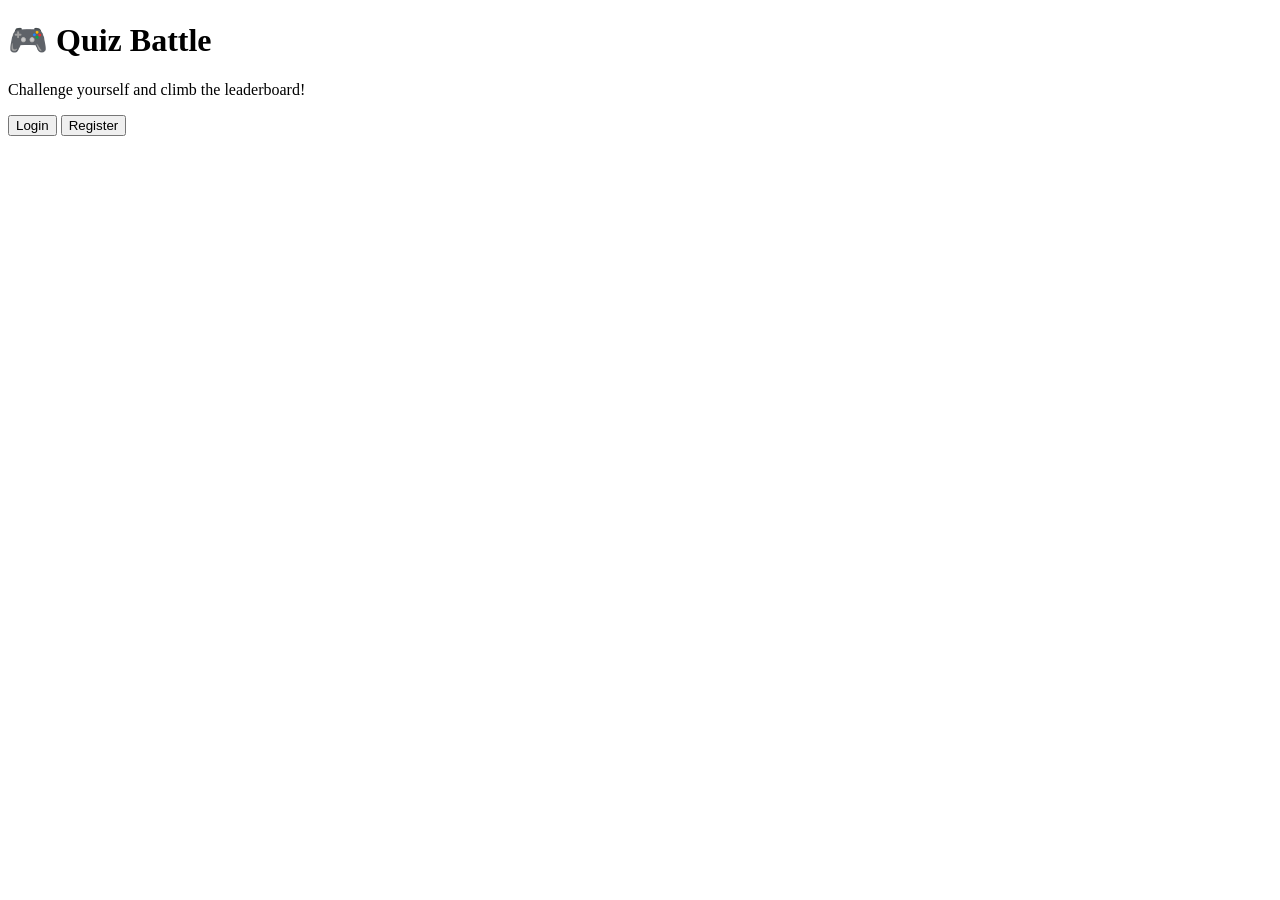
==== frontend/index.html @ dbc11f33 "Added home page" ====
<!DOCTYPE html>
<html lang="en">
<head>
    <meta charset="UTF-8">
    <meta name="viewport" content="width=device-width, initial-scale=1.0">
    <title>Quiz Battle</title>
    <link rel="stylesheet" href="css/style.css">
</head>
<body>

    <h1>🎮 Quiz Battle</h1>

    <p>Challenge yourself and climb the leaderboard!</p>

    <button>Login</button>
    <button>Register</button>

    <script src="js/script.js"></script>

</body>
</html>
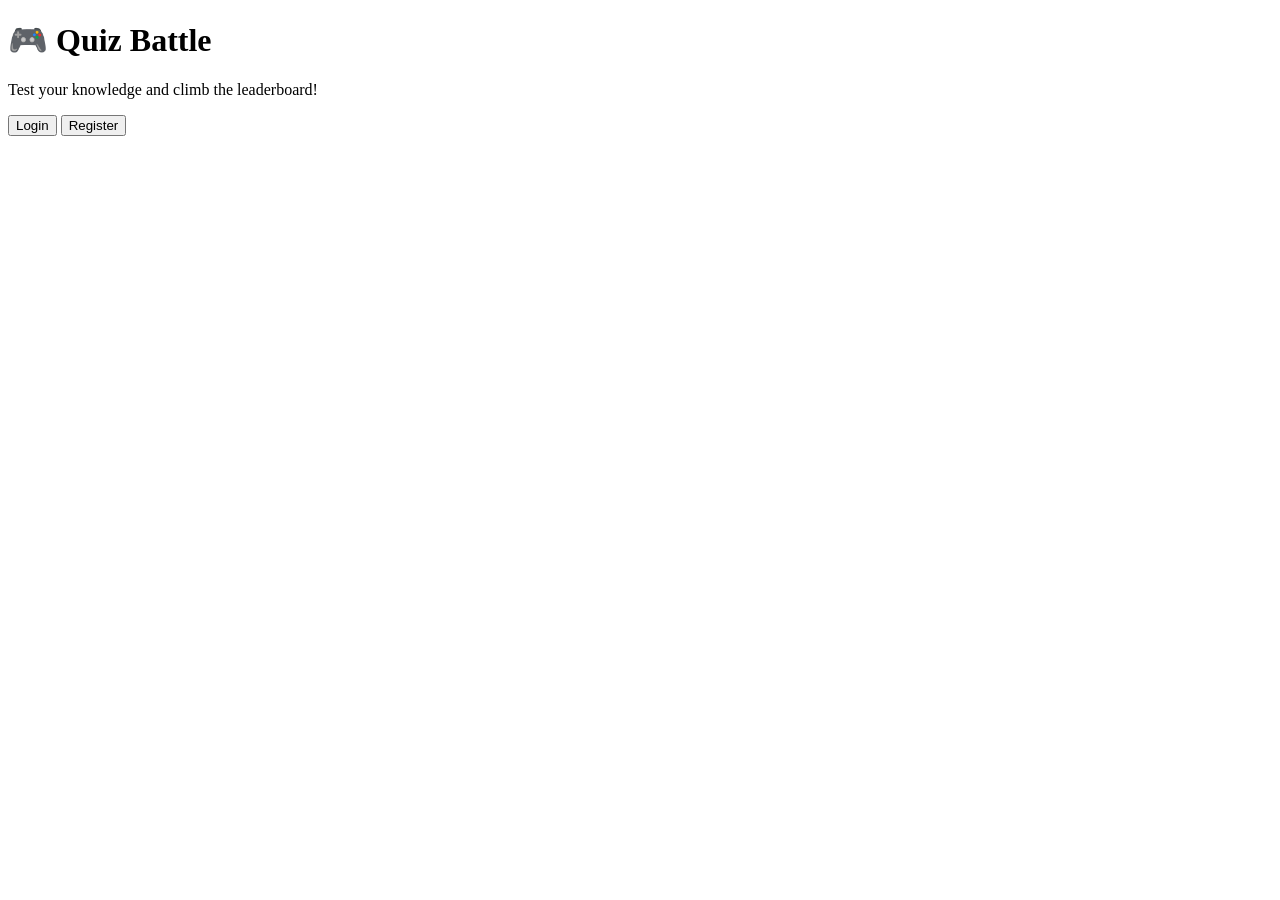
==== commit 9d00eced: "created home page" ====
--- a/frontend/index.html
+++ b/frontend/index.html
@@ -8,14 +8,18 @@
 </head>
 <body>
 
+<div class="container">
+
     <h1>🎮 Quiz Battle</h1>
 
-    <p>Challenge yourself and climb the leaderboard!</p>
+    <p>Test your knowledge and climb the leaderboard!</p>
 
-    <button>Login</button>
-    <button>Register</button>
+    <button id="loginBtn">Login</button>
+    <button id="registerBtn">Register</button>
 
-    <script src="js/script.js"></script>
+</div>
+
+<script src="js/script.js"></script>
 
 </body>
 </html>
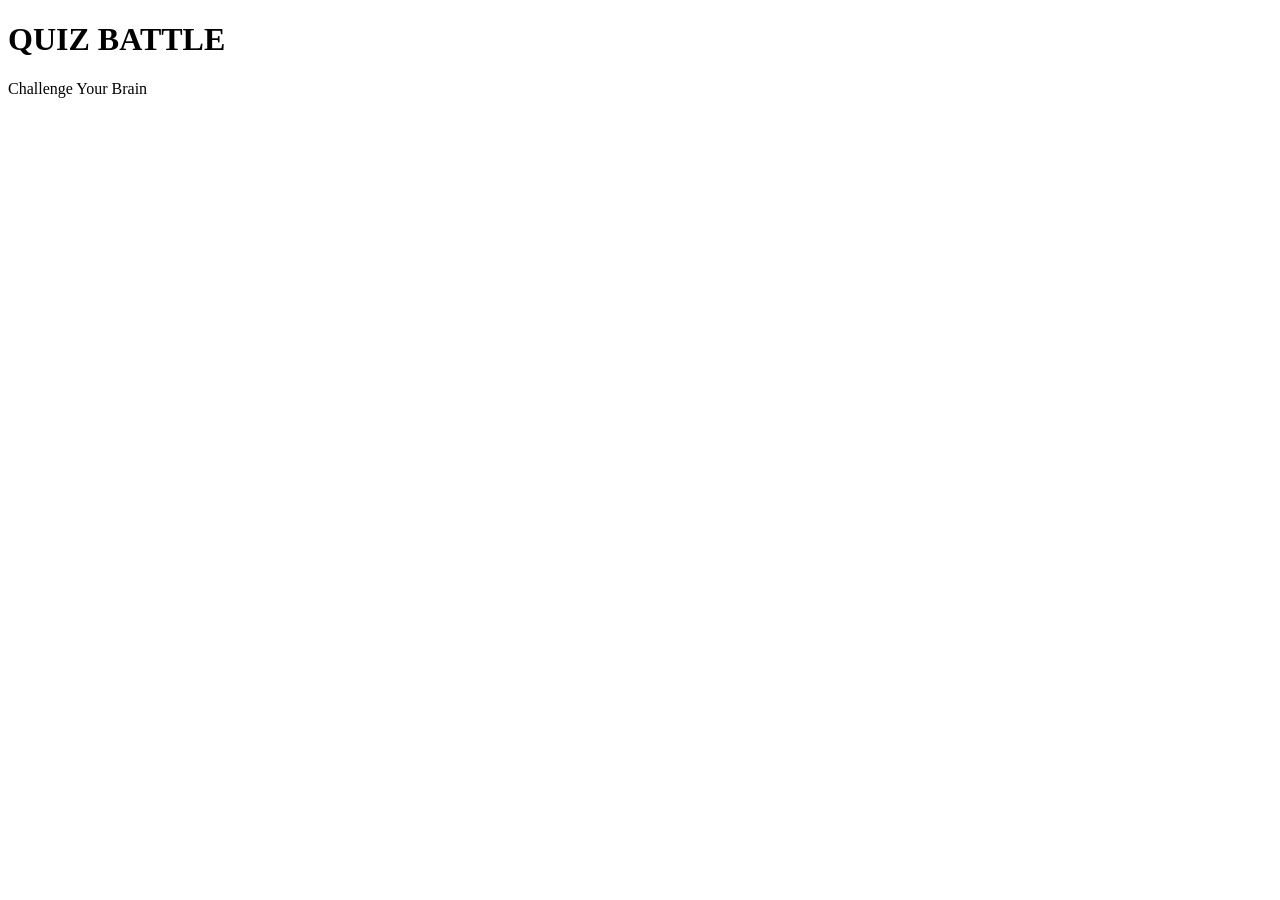
==== commit d275fac4: "new" ====
--- a/frontend/index.html
+++ b/frontend/index.html
@@ -8,18 +8,12 @@
 </head>
 <body>
 
+<div class="background"></div>
+
 <div class="container">
-
-    <h1>🎮 Quiz Battle</h1>
-
-    <p>Test your knowledge and climb the leaderboard!</p>
-
-    <button id="loginBtn">Login</button>
-    <button id="registerBtn">Register</button>
-
+    <h1 class="title">QUIZ BATTLE</h1>
+    <p class="subtitle">Challenge Your Brain</p>
 </div>
-
 <script src="js/script.js"></script>
-
 </body>
 </html>
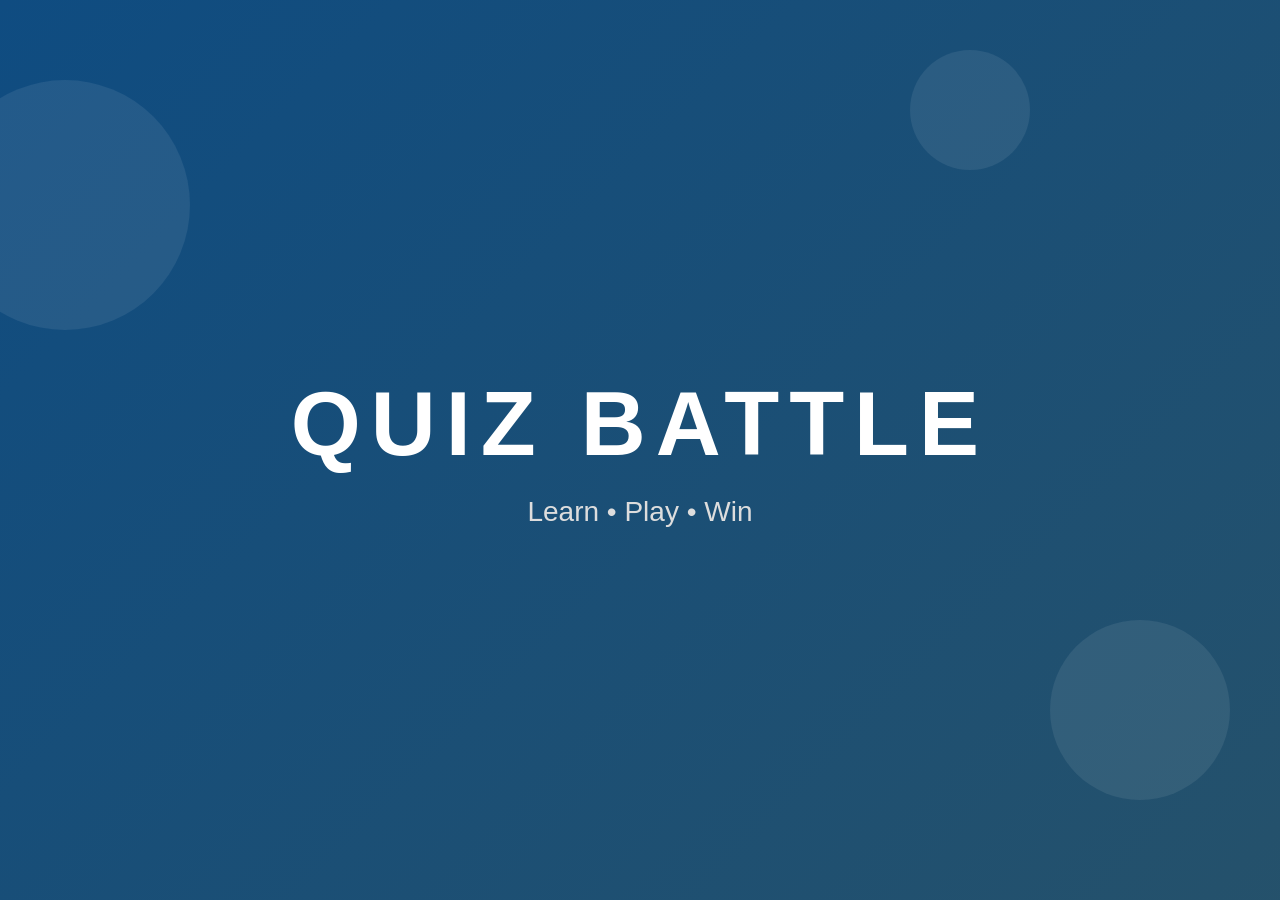
==== commit cbb5a661: "category" ====
--- a/frontend/index.html
+++ b/frontend/index.html
@@ -1,19 +1,32 @@
 <!DOCTYPE html>
 <html lang="en">
+
 <head>
     <meta charset="UTF-8">
     <meta name="viewport" content="width=device-width, initial-scale=1.0">
     <title>Quiz Battle</title>
     <link rel="stylesheet" href="css/style.css">
 </head>
+
 <body>
 
-<div class="background"></div>
+    <!-- Floating Background Circles -->
+    <div class="circle c1"></div>
+    <div class="circle c2"></div>
+    <div class="circle c3"></div>
 
-<div class="container">
-    <h1 class="title">QUIZ BATTLE</h1>
-    <p class="subtitle">Challenge Your Brain</p>
-</div>
-<script src="js/script.js"></script>
+    <div class="container">
+
+        <h1 class="title">QUIZ BATTLE</h1>
+
+        <p class="subtitle">
+            Learn • Play • Win
+        </p>
+
+    </div>
+
+    <script src="js/script.js"></script>
+
 </body>
+
 </html>
--- a/frontend/css/style.css
+++ b/frontend/css/style.css
@@ -0,0 +1,204 @@
+*{
+    margin:0;
+    padding:0;
+    box-sizing:border-box;
+    font-family:Arial,sans-serif;
+}
+
+body{
+
+    height:100vh;
+    overflow:hidden;
+
+    display:flex;
+    justify-content:center;
+    align-items:center;
+
+    background:linear-gradient(-45deg,#0f2027,#203a43,#2c5364,#0f4c81);
+    background-size:400% 400%;
+
+    animation:bg 10s ease infinite;
+
+}
+
+.container{
+
+    text-align:center;
+    z-index:2;
+
+}
+
+.title{
+
+    color:white;
+
+    font-size:90px;
+
+    letter-spacing:10px;
+
+    animation:zoom 2s ease,
+              glow 2s infinite alternate;
+
+}
+
+.subtitle{
+
+    color:#ddd;
+
+    font-size:28px;
+
+    margin-top:20px;
+
+    opacity:0;
+
+    animation:fade 2s forwards;
+
+    animation-delay:1.8s;
+
+}
+
+/* Floating circles */
+
+.circle{
+
+    position:absolute;
+
+    border-radius:50%;
+
+    background:rgba(255,255,255,.08);
+
+    animation:float 8s infinite;
+
+}
+
+.c1{
+
+    width:250px;
+    height:250px;
+
+    left:-60px;
+    top:80px;
+
+}
+
+.c2{
+
+    width:180px;
+    height:180px;
+
+    right:50px;
+    bottom:100px;
+
+}
+
+.c3{
+
+    width:120px;
+    height:120px;
+
+    top:50px;
+    right:250px;
+
+}
+
+@keyframes bg{
+
+0%{
+
+background-position:0% 50%;
+
+}
+
+50%{
+
+background-position:100% 50%;
+
+}
+
+100%{
+
+background-position:0% 50%;
+
+}
+
+}
+
+@keyframes glow{
+
+from{
+
+text-shadow:
+0 0 10px cyan,
+0 0 20px cyan,
+0 0 40px cyan;
+
+}
+
+to{
+
+text-shadow:
+0 0 20px white,
+0 0 40px cyan,
+0 0 80px cyan;
+
+}
+
+}
+
+@keyframes zoom{
+
+from{
+
+opacity:0;
+
+transform:scale(.4);
+
+}
+
+to{
+
+opacity:1;
+
+transform:scale(1);
+
+}
+
+}
+
+@keyframes fade{
+
+from{
+
+opacity:0;
+
+}
+
+to{
+
+opacity:1;
+
+}
+
+}
+
+@keyframes float{
+
+0%{
+
+transform:translateY(0px);
+
+}
+
+50%{
+
+transform:translateY(-30px);
+
+}
+
+100%{
+
+transform:translateY(0px);
+
+}
+
+}
